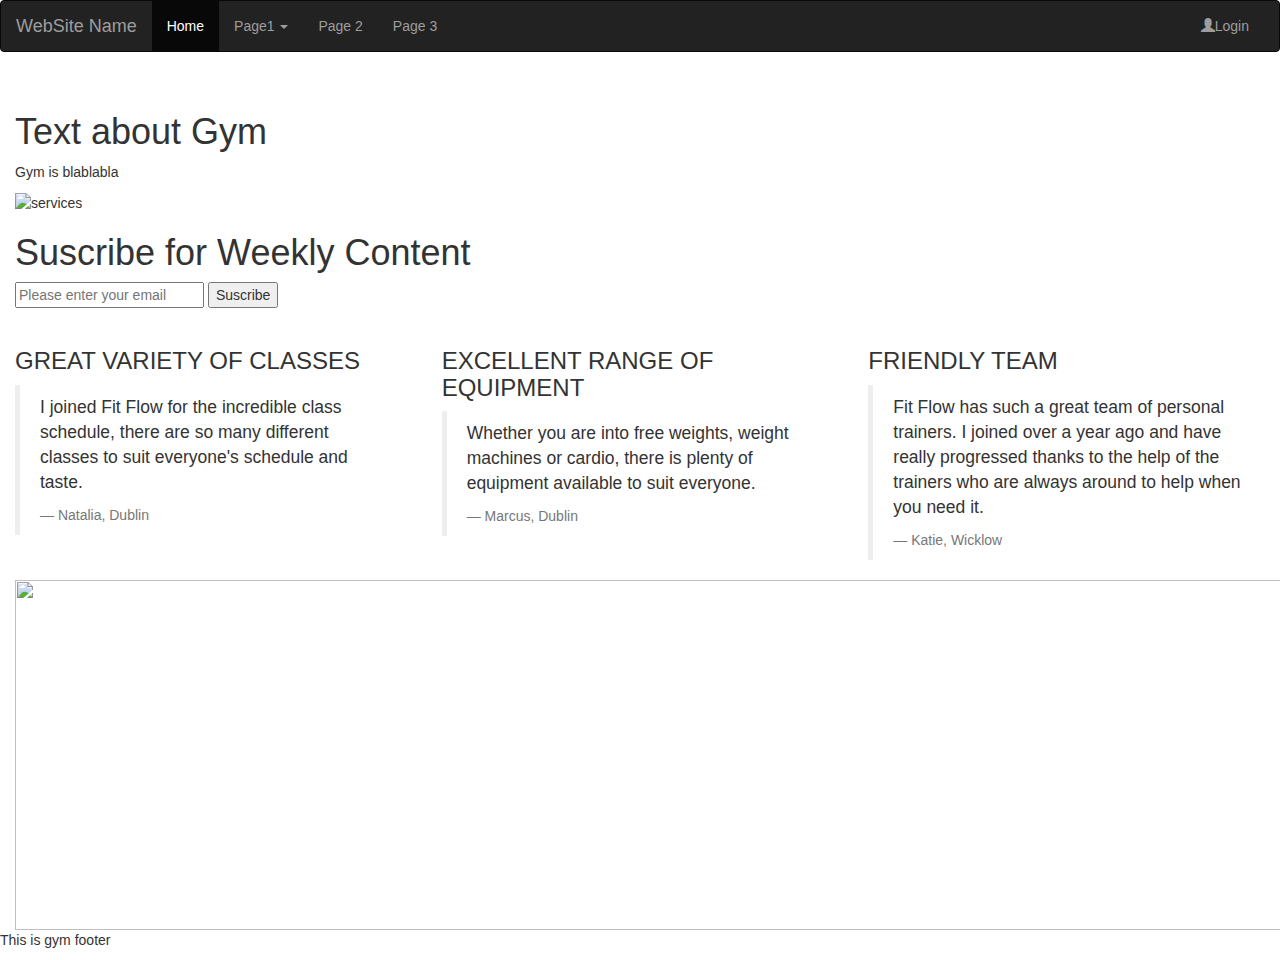
==== index.html @ ed31cef1 "Add files via upload" ====
<!DOCTYPE html>
<html lang="en">

    <head>
        <meta charset="UTF 8">
        <meta name="viewport" content ="width=device-width, initial-scale=1"> <!--w3schools, ensures the website works on all devices on screens-->
        <title>Homepage</title> <!--change to name of business-->
        <!--external JS and CSS-->
        <script src="list-builder.js"></script>
        <link rel="stylesheet" href="external.css"> 
        <!-- Bootstrap CDN -->
        <link rel="stylesheet" href="https://maxcdn.bootstrapcdn.com/bootstrap/3.4.1/css/bootstrap.min.css">
        <script src="https://ajax.googleapis.com/ajax/libs/jquery/3.6.0/jquery.min.js"></script>
        <script src="https://maxcdn.bootstrapcdn.com/bootstrap/3.4.1/js/bootstrap.min.js"></script>
        
    </head>

    <body>
        <!--using mix of semantic elements and div throughout-->
        <!--Header / Nav Bar-->
        <nav class="navbar navbar-inverse">
          <div class="container-fluid">
              <div class="navbar-header">
                <button type="button" class="navbar-toggle" data-toggle="collapse" data-target="#myNavBar">
                  <span class="icon-bar"></span>
                  <span class="icon-bar"></span>
                  <span class="icon-bar"></span>
                </button>
                <a class="navbar-brand" href="#">WebSite Name</a>
              </div>
              <div class="collapse navbar-collapse" id="myNavBar">
                <ul class="nav navbar-nav">
                  <li class="active"><a href="#">Home</a></li>
                  <li class="dropdown">
                    <a class="dropdown-toggle" data-toggle="dropdown" href="#">Page1 <span class="caret"></span></a>
                    <ul class="dropdown-menu">
                      <li><a href="#">Page 1-1</a></li>
                      <li><a href="#">Page 1-2</a></li>
                      <li><a href="#">Page 1-3</a></li>
                    </ul>
                  </li>
                  <li><a href="#">Page 2</a></li>
                  <li><a href="#">Page 3</a></li>
                </ul>
                <ul class="nav navbar-nav navbar-right">
                  <li><a href="#"><span class="glyphicon glyphicon-user"></span>Login</a></li>
                </ul>
              </div>
          </div>
        </nav>

        <br/>

         <!--<div id="navlogo">
              <img src="Images/Logo2.png" alt="logo" class="logo" width="1500" height="1500"/>
            </div>
            <div class="sideNav" id="mySideNav">
                <p class="closeButton" onclick="closeNav()">&times;</p>
                <a href="">Home</a>
                <a href="">Blog</a>
                <a href="">Our Services</a>
                <a href="">Gallery</a>
                <a href="">Book Online</a>
            </div>
            <span class="glyphicon glyphicon-menu-hamburger" onclick="openNav()">&#9776; open</span>
            <div id="loginButton">
              <form>
                <button type="button" class="Button">Login</button>
              </form>
            </div>-->

        <section id="slideshow">
          <div class="container-fluid">
            <h1>Text about Gym</h1>
            <p>Gym is blablabla</p>
            <img src="images/SlideshowImg1.png" id="services" alt="services" height="650" width="1350"/>
          </div>
        </section>

        <section id="Subscribtion">
          <div class="container-fluid">
            <h1>Suscribe for Weekly Content</h1>
            <form>
              <input type="email" placeholder="Please enter your email" />
              <button type="submit" class="btnSuscribe">Suscribe</button>
            </form>
          </div>
        </section>
    
        <section id="testimonials">
          <div class="container-fluid">
            <div class="row">
              <div class="col-sm-4">
                <img src="Images/Rating1.jpg" class="img-circle" alt="" class="src" />
                <h3>GREAT VARIETY OF CLASSES</h3>
                <blockquote>
                <p>
                  I joined Fit Flow for the incredible class schedule, there are so many different classes to suit everyone's schedule and taste.
                </p>
                <footer>Natalia, Dublin</footer>
                </blockquote>
              </div>
        
            <div class="col-sm-4">
              <img src="Images/Rating2.jpg" class="img-circle" alt="" class="src" />
              <h3>EXCELLENT RANGE OF EQUIPMENT</h3>
              <blockquote>
              <p>
                Whether you are into free weights, weight machines or cardio, there is plenty of equipment available to suit everyone.
              </p>
              <footer>Marcus, Dublin</footer>
              </blockquote>
            </div>
  
            <div class="col-sm-4">
              <img src="Images/Rating3.jpg" class="img-circle" alt="" class="src" />
              <h3>FRIENDLY TEAM</h3>
              <blockquote>
              <p>
                Fit Flow has such a great team of personal trainers. I joined over a year ago and have really progressed thanks to the help of the trainers who are always around to help when you need it.
              </p>
              <footer>Katie, Wicklow</footer>
             </blockquote>
            </div>
          </div>
          </div>
        </section>
        
        <section id="contactUs">
          <div class="container-fluid">
            <img src="images/ContactImg.png" id="contactImg" height="350" width="1350"/>
          </div>
        </section>

        <footer id="hpfooter">
          <p>This is gym footer</p>
        </footer>

    </body>

</html>
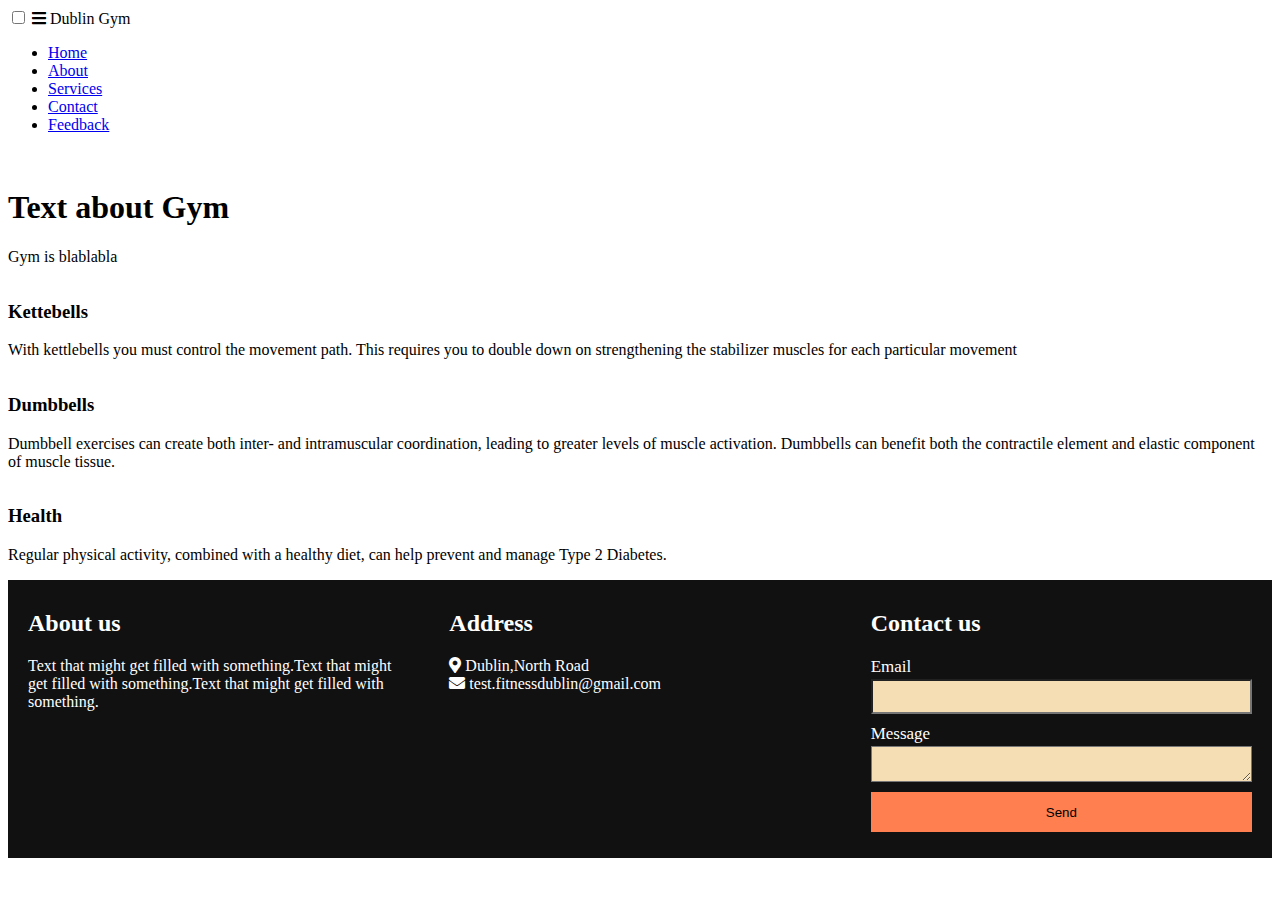
==== commit 6b48389e: "FooterAdded" ====
--- a/index.html
+++ b/index.html
@@ -1,141 +1,122 @@
-<!DOCTYPE html>
-<html lang="en">
-
-    <head>
-        <meta charset="UTF 8">
-        <meta name="viewport" content ="width=device-width, initial-scale=1"> <!--w3schools, ensures the website works on all devices on screens-->
-        <title>Homepage</title> <!--change to name of business-->
-        <!--external JS and CSS-->
-        <script src="list-builder.js"></script>
-        <link rel="stylesheet" href="external.css"> 
-        <!-- Bootstrap CDN -->
-        <link rel="stylesheet" href="https://maxcdn.bootstrapcdn.com/bootstrap/3.4.1/css/bootstrap.min.css">
-        <script src="https://ajax.googleapis.com/ajax/libs/jquery/3.6.0/jquery.min.js"></script>
-        <script src="https://maxcdn.bootstrapcdn.com/bootstrap/3.4.1/js/bootstrap.min.js"></script>
-        
-    </head>
-
-    <body>
-        <!--using mix of semantic elements and div throughout-->
-        <!--Header / Nav Bar-->
-        <nav class="navbar navbar-inverse">
-          <div class="container-fluid">
-              <div class="navbar-header">
-                <button type="button" class="navbar-toggle" data-toggle="collapse" data-target="#myNavBar">
-                  <span class="icon-bar"></span>
-                  <span class="icon-bar"></span>
-                  <span class="icon-bar"></span>
-                </button>
-                <a class="navbar-brand" href="#">WebSite Name</a>
-              </div>
-              <div class="collapse navbar-collapse" id="myNavBar">
-                <ul class="nav navbar-nav">
-                  <li class="active"><a href="#">Home</a></li>
-                  <li class="dropdown">
-                    <a class="dropdown-toggle" data-toggle="dropdown" href="#">Page1 <span class="caret"></span></a>
-                    <ul class="dropdown-menu">
-                      <li><a href="#">Page 1-1</a></li>
-                      <li><a href="#">Page 1-2</a></li>
-                      <li><a href="#">Page 1-3</a></li>
-                    </ul>
-                  </li>
-                  <li><a href="#">Page 2</a></li>
-                  <li><a href="#">Page 3</a></li>
-                </ul>
-                <ul class="nav navbar-nav navbar-right">
-                  <li><a href="#"><span class="glyphicon glyphicon-user"></span>Login</a></li>
-                </ul>
-              </div>
-          </div>
-        </nav>
-
-        <br/>
-
-         <!--<div id="navlogo">
-              <img src="Images/Logo2.png" alt="logo" class="logo" width="1500" height="1500"/>
-            </div>
-            <div class="sideNav" id="mySideNav">
-                <p class="closeButton" onclick="closeNav()">&times;</p>
-                <a href="">Home</a>
-                <a href="">Blog</a>
-                <a href="">Our Services</a>
-                <a href="">Gallery</a>
-                <a href="">Book Online</a>
-            </div>
-            <span class="glyphicon glyphicon-menu-hamburger" onclick="openNav()">&#9776; open</span>
-            <div id="loginButton">
-              <form>
-                <button type="button" class="Button">Login</button>
-              </form>
-            </div>-->
-
-        <section id="slideshow">
-          <div class="container-fluid">
-            <h1>Text about Gym</h1>
-            <p>Gym is blablabla</p>
-            <img src="images/SlideshowImg1.png" id="services" alt="services" height="650" width="1350"/>
-          </div>
-        </section>
-
-        <section id="Subscribtion">
-          <div class="container-fluid">
-            <h1>Suscribe for Weekly Content</h1>
-            <form>
-              <input type="email" placeholder="Please enter your email" />
-              <button type="submit" class="btnSuscribe">Suscribe</button>
-            </form>
-          </div>
-        </section>
-    
-        <section id="testimonials">
-          <div class="container-fluid">
-            <div class="row">
-              <div class="col-sm-4">
-                <img src="Images/Rating1.jpg" class="img-circle" alt="" class="src" />
-                <h3>GREAT VARIETY OF CLASSES</h3>
-                <blockquote>
-                <p>
-                  I joined Fit Flow for the incredible class schedule, there are so many different classes to suit everyone's schedule and taste.
-                </p>
-                <footer>Natalia, Dublin</footer>
-                </blockquote>
-              </div>
-        
-            <div class="col-sm-4">
-              <img src="Images/Rating2.jpg" class="img-circle" alt="" class="src" />
-              <h3>EXCELLENT RANGE OF EQUIPMENT</h3>
-              <blockquote>
-              <p>
-                Whether you are into free weights, weight machines or cardio, there is plenty of equipment available to suit everyone.
-              </p>
-              <footer>Marcus, Dublin</footer>
-              </blockquote>
-            </div>
-  
-            <div class="col-sm-4">
-              <img src="Images/Rating3.jpg" class="img-circle" alt="" class="src" />
-              <h3>FRIENDLY TEAM</h3>
-              <blockquote>
-              <p>
-                Fit Flow has such a great team of personal trainers. I joined over a year ago and have really progressed thanks to the help of the trainers who are always around to help when you need it.
-              </p>
-              <footer>Katie, Wicklow</footer>
-             </blockquote>
-            </div>
-          </div>
-          </div>
-        </section>
-        
-        <section id="contactUs">
-          <div class="container-fluid">
-            <img src="images/ContactImg.png" id="contactImg" height="350" width="1350"/>
-          </div>
-        </section>
-
-        <footer id="hpfooter">
-          <p>This is gym footer</p>
-        </footer>
-
-    </body>
-
-</html>+<html lang="en">
+  <head>
+    <meta charset="UTF-8" />
+    <meta http-equiv="X-UA-Compatible" content="IE=edge" />
+    <meta name="viewport" content="width=device-width, initial-scale=1.0" />
+    <!-- This gives the browsers instructions how to control page dimensions and scaling-->
+    <!-- Basically Width of the page is following screen-width of the device/browser-->
+    <!-- ADD SEO for Extra points-->
+    <link
+      rel="stylesheet"
+      href="https://cdnjs.cloudflare.com/ajax/libs/font-awesome/5.15.3/css/all.min.css"
+    />
+    <link rel="stylesheet" href="style.css" />
+    <link rel="stylesheet" href="nav.css" />
+    <link rel="stylesheet" href="footer.css" />
+    <source src="script.js" type="" />
+    <title>Fitness page</title>
+  </head>
+  <body>
+    <nav>
+      <input type="checkbox" id="check" />
+      <label for="check" class="checkbtn">
+        <i class="fas fa-bars"></i>
+      </label>
+      <label class="logo">Dublin Gym</label>
+      <ul>
+        <li><a href="#">Home</a></li>
+        <li><a href="#">About</a></li>
+        <li><a href="#">Services</a></li>
+        <li><a href="#">Contact</a></li>
+        <li><a href="#">Feedback</a></li>
+      </ul>
+    </nav>
+
+    <br />
+    <section id="slideshow">
+      <div class="container">
+        <h1>Text about Gym</h1>
+        <p>Gym is blablabla</p>
+      </div>
+    </section>
+
+    <section id="infoboxes">
+      <div class="infoboxes">
+        <div class="infobox">
+          <img src="dumbell.png" alt="" class="infoimg" />
+          <h3>Kettebells</h3>
+          <p>
+            With kettlebells you must control the movement path. This requires
+            you to double down on strengthening the stabilizer muscles for each
+            particular movement
+          </p>
+        </div>
+        <div class="infobox">
+          <img src="dumbell2.png" alt="" class="infoimg" />
+
+          <h3>Dumbbells</h3>
+          <p>
+            Dumbbell exercises can create both inter- and intramuscular
+            coordination, leading to greater levels of muscle activation.
+            Dumbbells can benefit both the contractile element and elastic
+            component of muscle tissue.
+          </p>
+        </div>
+        <div class="infobox">
+          <img src="hearth.png" alt="" class="infoimg" />
+
+          <h3>Health</h3>
+          <p>
+            Regular physical activity, combined with a healthy diet, can help
+            prevent and manage Type 2 Diabetes.
+          </p>
+        </div>
+      </div>
+    </section>
+
+    <footer>
+      <div class="main-content">
+        <div class="left box">
+          <h2>About us</h2>
+          <div class="content">
+            <p>
+              Text that might get filled with something.Text that might get
+              filled with something.Text that might get filled with something.
+            </p>
+          </div>
+        </div>
+        <div class="center box">
+          <h2>Address</h2>
+          <div class="content">
+            <div class="place">
+              <span class="fas fa-map-marker-alt"></span>
+              <span class="text">Dublin,North Road</span>
+            </div>
+            <div class="email">
+              <span class="fas fa-envelope"></span>
+              <span class="text">test.fitnessdublin@gmail.com</span>
+            </div>
+          </div>
+        </div>
+        <div class="right box">
+          <h2>Contact us</h2>
+          <div class="content">
+            <form action="">
+              <div class="email">
+                <div class="text">Email</div>
+                <input type="email" required />
+              </div>
+              <div class="msg">
+                <div class="text">Message</div>
+                <textarea cols="25" rows="2" required></textarea>
+              </div>
+              <div class="btn">
+                <button type="submit">Send</button>
+              </div>
+            </form>
+          </div>
+        </div>
+      </div>
+    </footer>
+  </body>
+</html>
--- a/footer.css
+++ b/footer.css
@@ -0,0 +1,74 @@
+.content1 {
+  position: relative;
+  margin: 130px auto;
+  text-align: center;
+  padding: 0 20px;
+}
+
+footer {
+  color: white;
+  position: relative;
+  bottom: 0px;
+  width: 100%;
+  background: #111;
+}
+.main-content {
+  display: flex;
+}
+.main-content .box {
+  flex-basis: 50%;
+  padding: 10px 20px;
+}
+
+.box .content {
+  margin: 20px 0 0 0;
+  position: relative;
+}
+
+.center .content .phone {
+  margin: 15px 0;
+}
+.right form .text {
+  font-size: 1.0625rem;
+  margin-bottom: 2px;
+  color: white;
+}
+.right form .msg {
+  margin-top: 10px;
+}
+.right form input,
+.right form textarea {
+  width: 100%;
+  background: wheat;
+  padding-left: 10px;
+}
+.right form input:focus,
+.right form textarea:focus {
+  outline-color: black;
+}
+.right form input {
+  height: 35px;
+}
+.right form .btn {
+  margin-top: 10px;
+}
+.right form .btn button {
+  height: 40px;
+  width: 100%;
+  border: none;
+  background: coral;
+}
+
+@media screen and (max-width: 600px) {
+  footer {
+    position: relative;
+    bottom: 0px;
+  }
+  .main-content {
+    flex-wrap: wrap;
+    flex-direction: column; /*Content stay when its resized*/
+  }
+  .main-content .box {
+    margin: 5px 0;
+  }
+}
